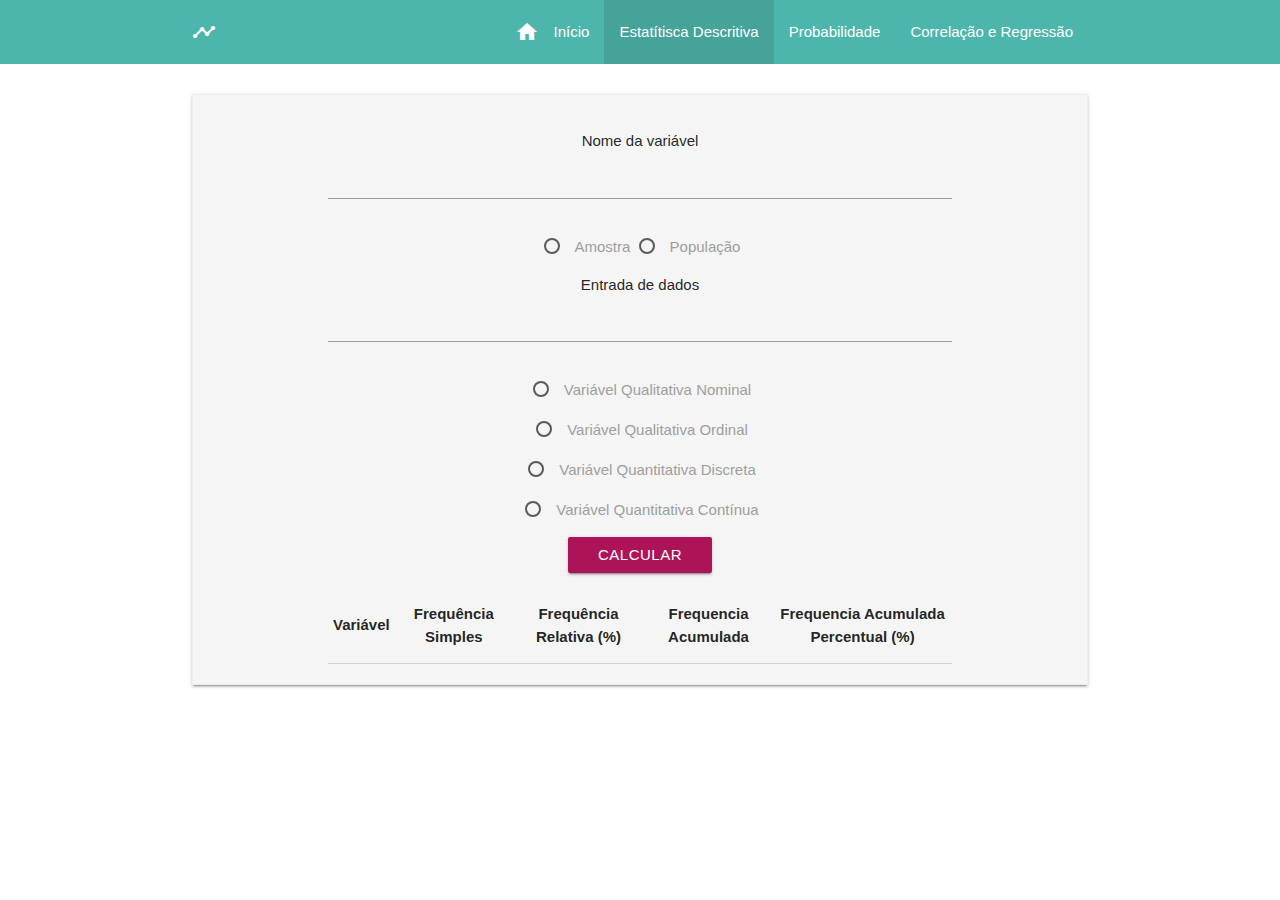
==== descritiva.html @ 06e8dea8 "Add files via upload" ====
<!DOCTYPE html>
<html>

<head>
    <meta charset="UTF-8">
    <meta name="viewport" content="width=device-width, initial-scale=1.0">
    <title> Teste </title>
    <script src="descritiva2.js"></script>

    <!--Import Google Icon Font-->
    <link href="https://fonts.googleapis.com/icon?family=Material+Icons" rel="stylesheet">
    <!-- Materialize CSS -->
    <link rel="stylesheet" href="./materialize.css" type="text/css">
</head>

<body>
    <header>
        <div class="navbar-fixed">
            <nav class="teal lighten-2 z-depth-0">
                <div class="nav-wrapper container">

                    <a href="#" class="brand-logo"><i class="material-icons">timeline</i></a>
                    <a href="#" data-activates="menu-mobile" class="button-collapse">
                        <i class="material-icons">menu</i>
                    </a>

                    <ul id="nav-mobile" class="right hide-on-med-and-down">
                        <li><a href="#"><i class="material-icons left">home</i>Início</a></li>
                        <li class="active"><a href="#">Estatítisca Descritiva</a></li>
                        <li><a href="#">Probabilidade</a></li>
                        <li><a href="#">Correlação e Regressão</a></li>
                    </ul>

                </div>
            </nav>
        </div>
        <ul id="menu-mobile" class="side-nav">
            <li class="active"><a href="#"><i class="material-icons left">home</i>Início</a></li>
            <li><a href="#">Estatítisca Descritiva</a></li>
            <li><a href="#">Probabilidade</a></li>
            <li><a href="#">Correlação e Regressão</a></li>
        </ul>
    </header>

    <div class="section"></div>

    <main class="center">
        <div class="container section z-depth-1 grey lighten-4 row"
            style="display: inline-block; padding: 20px 135px; border: 1px solid #EEE;">
            <p>Nome da variável <input type="text" id="nomeVar"></p>

            <p>
                <input name="tipoDados" type="radio" id="amst" />
                <label for="amst">Amostra</label>

                <input name="tipoDados" type="radio" id="pop" />
                <label for="pop">População</label>
            </p>

            <p>Entrada de dados <input type="text" id="dados"></p>
            <p>
                <input name="tipoVar" type="radio" id="qualiNominal" />
                <label for="qualiNominal">Variável Qualitativa Nominal</label>
            </p>
            <p>
                <input name="tipoVar" type="radio" id="qualiOrdinal" />
                <label for="qualiOrdinal">Variável Qualitativa Ordinal</label>
            </p>
            <p>
                <input name="tipoVar" type="radio" id="quantiDiscreta" />
                <label for="quantiDiscreta">Variável Quantitativa Discreta</label>
            </p>
            <p>
                <input name="tipoVar" type="radio" id="quantiContinua" />
                <label for="quantiContinua">Variável Quantitativa Contínua</label>
            </p>

            <p><button onclick="entrarDados()" class="waves-effect waves-light btn pink darken-3"> Calcular
                </button></p>

            <table class="centered responsive-table">
                <thead>
                    <tr>
                        <th id="nome"> Variável </th>
                        <th> Frequência Simples</th>
                        <th> Frequência Relativa (%) </th>
                        <th> Frequencia Acumulada </th>
                        <th> Frequencia Acumulada Percentual (%) </th>
                    </tr>
                </thead>

                <tbody>

                </tbody>
            </table>
        </div>
    </main>

    <!-- JQuery  -->
    <script src="https://code.jquery.com/jquery-1.12.0.min.js"></script>
    <!-- Materialize JS -->
    <script src="./materialize.js"></script>

</body>

</html>
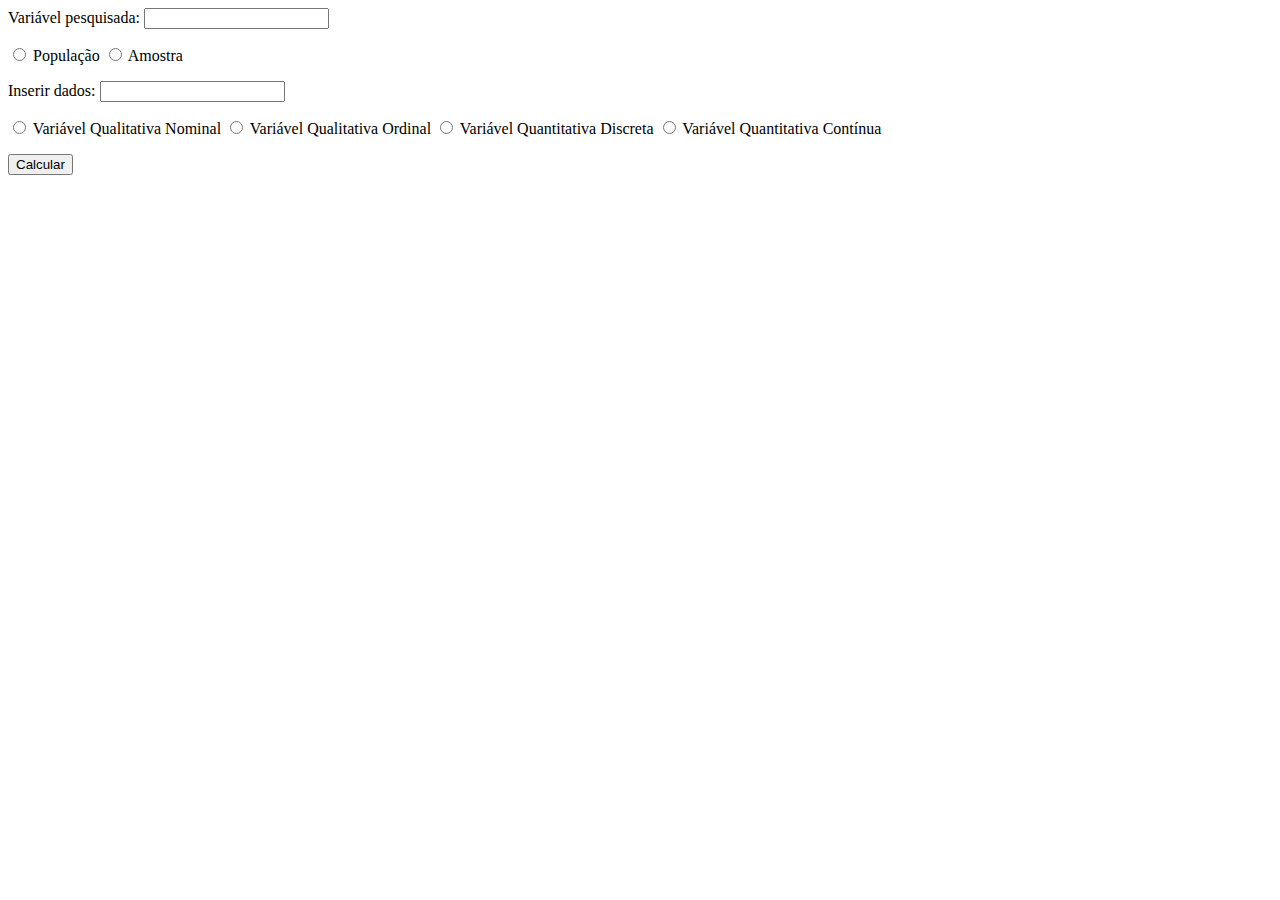
==== commit 2cb48761: "Add files via upload" ====
--- a/descritiva.html
+++ b/descritiva.html
@@ -1,106 +1,41 @@
 <!DOCTYPE html>
-<html>
+<html lang="pt-br">
 
 <head>
     <meta charset="UTF-8">
     <meta name="viewport" content="width=device-width, initial-scale=1.0">
-    <title> Teste </title>
-    <script src="descritiva2.js"></script>
-
-    <!--Import Google Icon Font-->
-    <link href="https://fonts.googleapis.com/icon?family=Material+Icons" rel="stylesheet">
-    <!-- Materialize CSS -->
-    <link rel="stylesheet" href="./materialize.css" type="text/css">
+    <title> Estatística Descritiva </title>
+    <link href="style.css" rel="stylesheet">
+    <script src="descritiva.js"></script>
 </head>
 
 <body>
-    <header>
-        <div class="navbar-fixed">
-            <nav class="teal lighten-2 z-depth-0">
-                <div class="nav-wrapper container">
+    <label for="nomeVar"> Variável pesquisada: </label>
+    <input type="text" id="nomeVar">
 
-                    <a href="#" class="brand-logo"><i class="material-icons">timeline</i></a>
-                    <a href="#" data-activates="menu-mobile" class="button-collapse">
-                        <i class="material-icons">menu</i>
-                    </a>
+    <p>
+        <input type="radio" name="tipoDados" id="pop"><label for="pop"> População </label>
+        <input type="radio" name="tipoDados" id="amst"><label for="amst"> Amostra </label>
+    </p>
 
-                    <ul id="nav-mobile" class="right hide-on-med-and-down">
-                        <li><a href="#"><i class="material-icons left">home</i>Início</a></li>
-                        <li class="active"><a href="#">Estatítisca Descritiva</a></li>
-                        <li><a href="#">Probabilidade</a></li>
-                        <li><a href="#">Correlação e Regressão</a></li>
-                    </ul>
+    <label for="dados"> Inserir dados: <input type="text" id="dados"></label>
 
-                </div>
-            </nav>
-        </div>
-        <ul id="menu-mobile" class="side-nav">
-            <li class="active"><a href="#"><i class="material-icons left">home</i>Início</a></li>
-            <li><a href="#">Estatítisca Descritiva</a></li>
-            <li><a href="#">Probabilidade</a></li>
-            <li><a href="#">Correlação e Regressão</a></li>
-        </ul>
-    </header>
+    <p>
+        <input type="radio" name="tipoVar" id="qualiNominal">
+        <label for="qualiNominal"> Variável Qualitativa Nominal </label>
 
-    <div class="section"></div>
+        <input type="radio" name="tipoVar" id="qualiOrdinal">
+        <label for="qualiOrdinal"> Variável Qualitativa Ordinal </label>
 
-    <main class="center">
-        <div class="container section z-depth-1 grey lighten-4 row"
-            style="display: inline-block; padding: 20px 135px; border: 1px solid #EEE;">
-            <p>Nome da variável <input type="text" id="nomeVar"></p>
+        <input type="radio" name="tipoVar" id="quantiDiscreta">
+        <label for="quantiDiscreta"> Variável Quantitativa Discreta </label>
 
-            <p>
-                <input name="tipoDados" type="radio" id="amst" />
-                <label for="amst">Amostra</label>
+        <input type="radio" name="tipoVar" id="quantiContinua">
+        <label for="quantiContinua"> Variável Quantitativa Contínua </label>
+    </p>
+    <button onclick="entrada()"> Calcular </button>
 
-                <input name="tipoDados" type="radio" id="pop" />
-                <label for="pop">População</label>
-            </p>
-
-            <p>Entrada de dados <input type="text" id="dados"></p>
-            <p>
-                <input name="tipoVar" type="radio" id="qualiNominal" />
-                <label for="qualiNominal">Variável Qualitativa Nominal</label>
-            </p>
-            <p>
-                <input name="tipoVar" type="radio" id="qualiOrdinal" />
-                <label for="qualiOrdinal">Variável Qualitativa Ordinal</label>
-            </p>
-            <p>
-                <input name="tipoVar" type="radio" id="quantiDiscreta" />
-                <label for="quantiDiscreta">Variável Quantitativa Discreta</label>
-            </p>
-            <p>
-                <input name="tipoVar" type="radio" id="quantiContinua" />
-                <label for="quantiContinua">Variável Quantitativa Contínua</label>
-            </p>
-
-            <p><button onclick="entrarDados()" class="waves-effect waves-light btn pink darken-3"> Calcular
-                </button></p>
-
-            <table class="centered responsive-table">
-                <thead>
-                    <tr>
-                        <th id="nome"> Variável </th>
-                        <th> Frequência Simples</th>
-                        <th> Frequência Relativa (%) </th>
-                        <th> Frequencia Acumulada </th>
-                        <th> Frequencia Acumulada Percentual (%) </th>
-                    </tr>
-                </thead>
-
-                <tbody>
-
-                </tbody>
-            </table>
-        </div>
-    </main>
-
-    <!-- JQuery  -->
-    <script src="https://code.jquery.com/jquery-1.12.0.min.js"></script>
-    <!-- Materialize JS -->
-    <script src="./materialize.js"></script>
-
+    <p id="tab"> </p>
 </body>
 
 </html>--- a/style.css
+++ b/style.css
@@ -0,0 +1,3 @@
+table, tr, td {
+    text-align: center;
+}